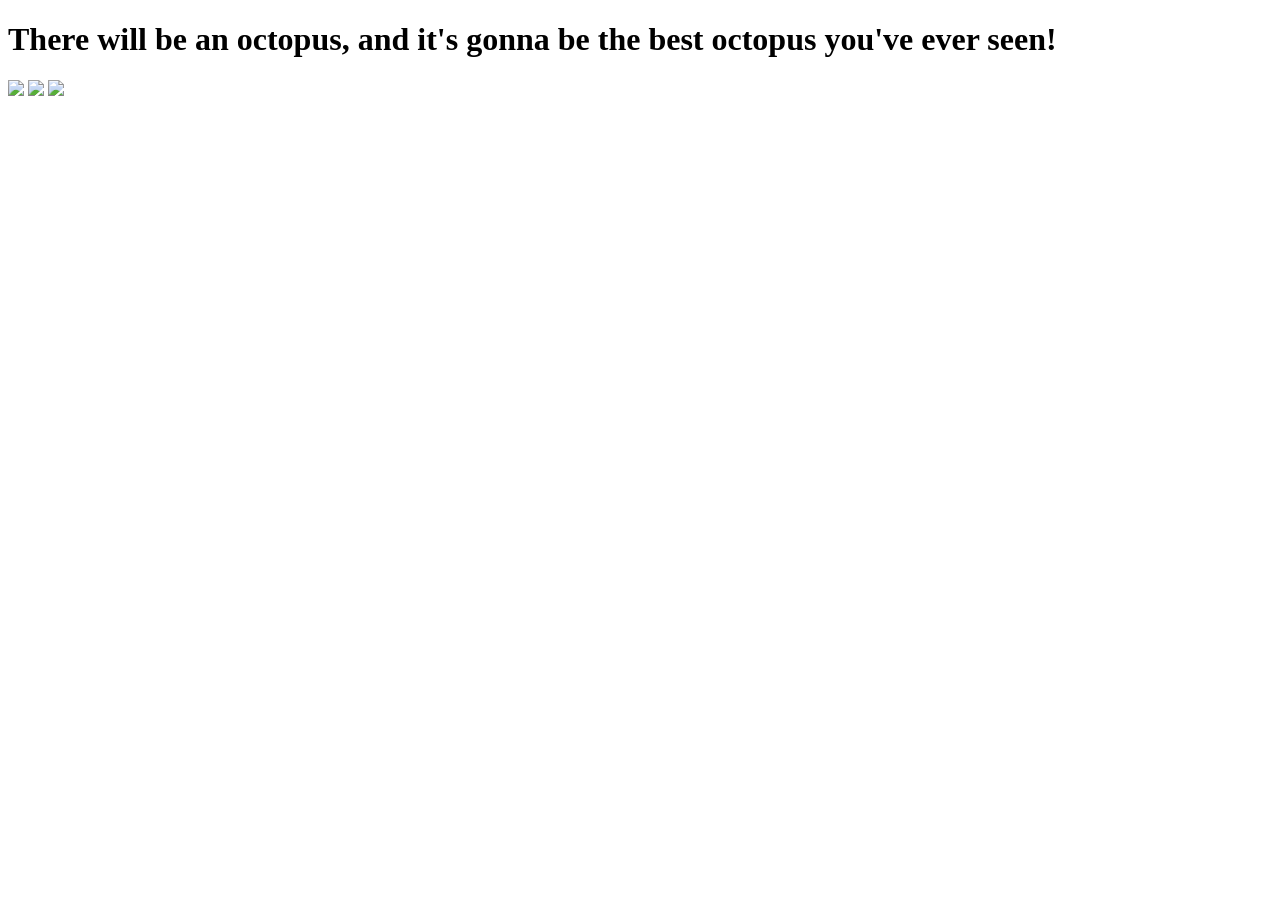
==== css/positioning/index.html @ 3261deab "Initial commit" ====
<!DOCTYPE html>
<html>
<head>
  <title>Octopus</title>
  <meta charset="UTF-8">
  <link rel="stylesheet" href="style.css" type="text/css"
</head>
<body>
  <h1>There will be an octopus, and it's gonna be the best octopus you've ever seen!</h1>
  <img src="octopus.png">
  <img src="glasses.png">
  <img src="hat.png">
</body>
</html>
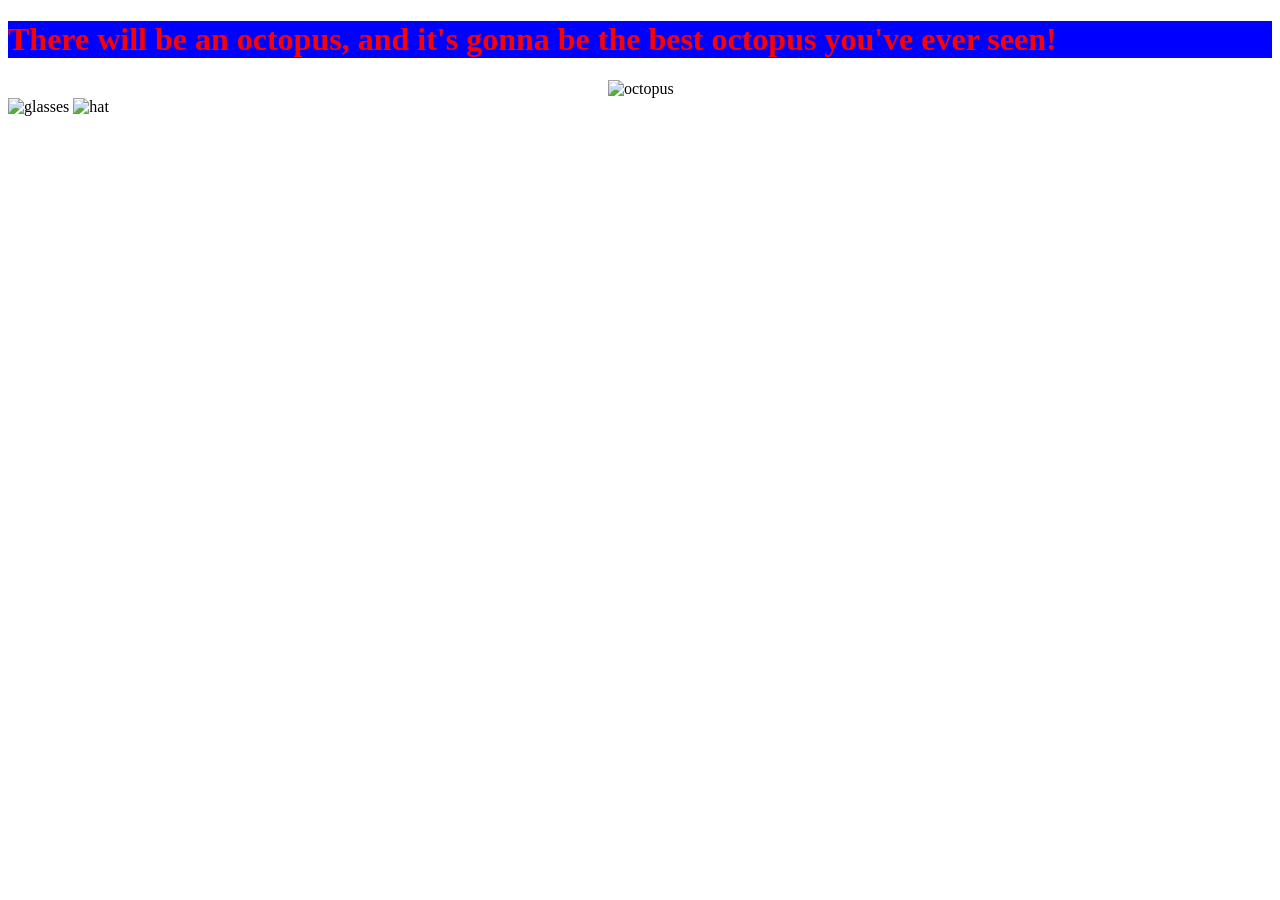
==== commit a7ed9093: "Add margins to octopus" ====
--- a/css/positioning/index.html
+++ b/css/positioning/index.html
@@ -3,12 +3,14 @@
 <head>
   <title>Octopus</title>
   <meta charset="UTF-8">
-  <link rel="stylesheet" href="style.css" type="text/css"
+  <link rel="stylesheet" href="style.css" type="text/css">
 </head>
 <body>
   <h1>There will be an octopus, and it's gonna be the best octopus you've ever seen!</h1>
-  <img src="octopus.png">
-  <img src="glasses.png">
-  <img src="hat.png">
+  <div id="octo">
+    <img src="octopus.png" alt="octopus">
+  </div>
+  <img src="glasses.png" alt= "glasses">
+  <img src="hat.png" alt="hat">
 </body>
 </html>
--- a/css/positioning/style.css
+++ b/css/positioning/style.css
@@ -0,0 +1,7 @@
+h1 {
+  color: red;
+  background-color: blue;
+}
+div#octo{
+  margin-left: 600px;
+}
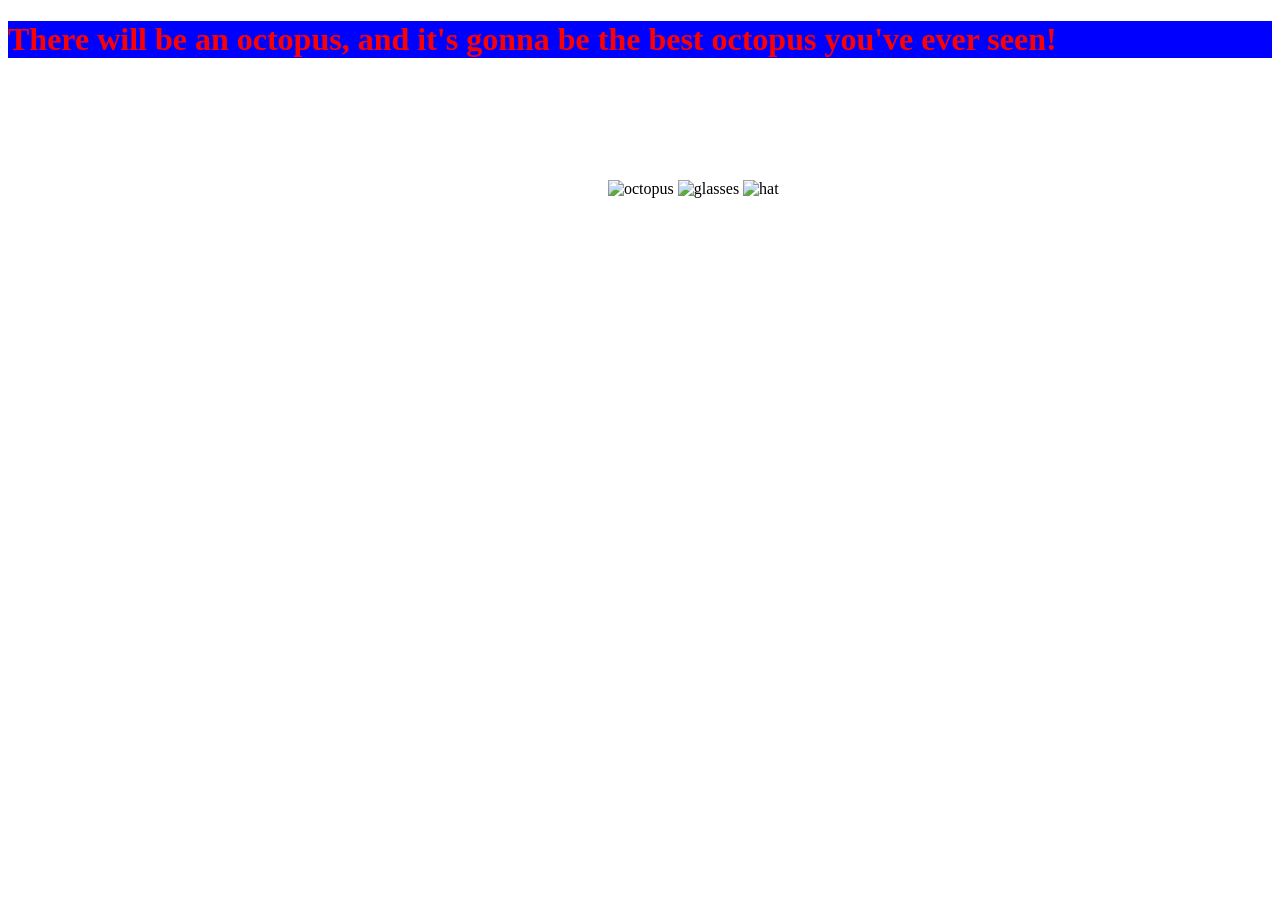
==== commit 0927e2dc: "Remove octopus from div element" ====
--- a/css/positioning/index.html
+++ b/css/positioning/index.html
@@ -7,9 +7,7 @@
 </head>
 <body>
   <h1>There will be an octopus, and it's gonna be the best octopus you've ever seen!</h1>
-  <div id="octo">
-    <img src="octopus.png" alt="octopus">
-  </div>
+  <img id="octo" src="octopus.png" alt="octopus">
   <img src="glasses.png" alt= "glasses">
   <img src="hat.png" alt="hat">
 </body>
--- a/css/positioning/style.css
+++ b/css/positioning/style.css
@@ -2,6 +2,7 @@
   color: red;
   background-color: blue;
 }
-div#octo{
+img#octo{
   margin-left: 600px;
+  margin-top: 100px;
 }
